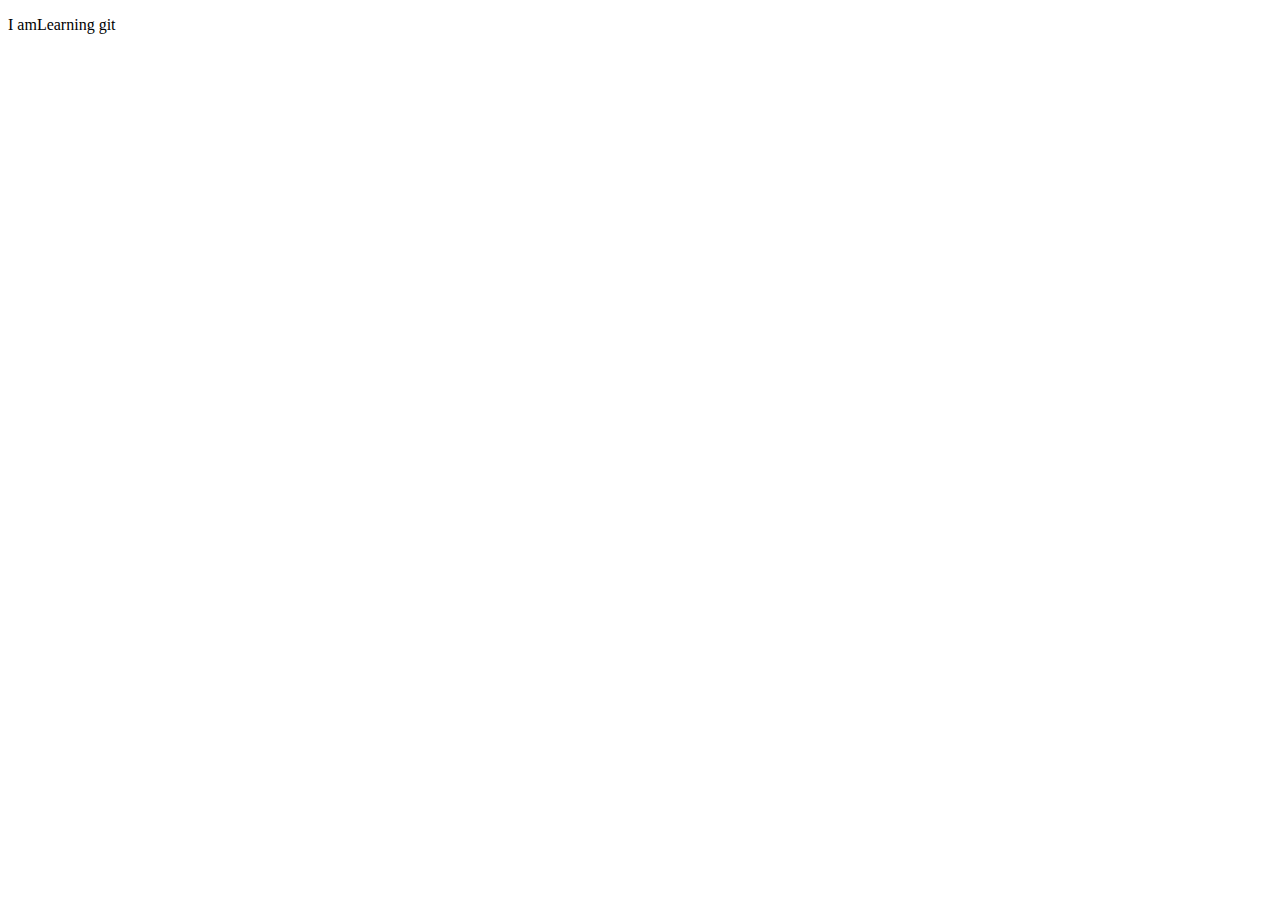
==== index.html @ 9e0a06a6 "get to learn git" ====
<!DOCTYPE html>
<html lang="en">
<head>
    <meta charset="UTF-8">
    <meta http-equiv="X-UA-Compatible" content="IE=edge">
    <meta name="viewport" content="width=device-width, initial-scale=1.0">
    <title>Learning git</title>
</head> 
<body>
    <p> I amLearning git</p>
</body>
</html>
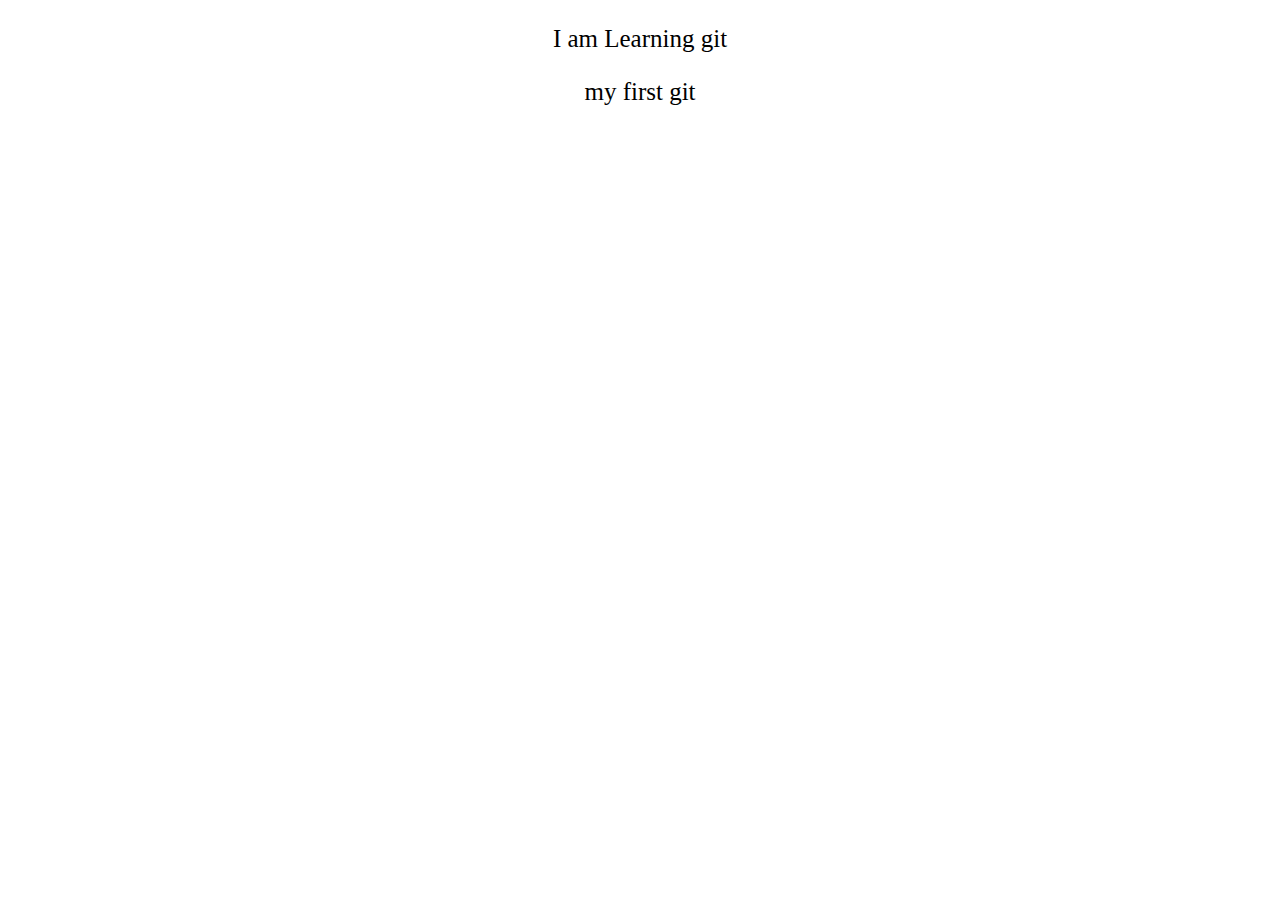
==== commit 03aa8117: "add login" ====
--- a/index.html
+++ b/index.html
@@ -5,8 +5,10 @@
     <meta http-equiv="X-UA-Compatible" content="IE=edge">
     <meta name="viewport" content="width=device-width, initial-scale=1.0">
     <title>Learning git</title>
+    <link rel="stylesheet" href="style.css">
 </head> 
 <body>
-    <p> I amLearning git</p>
+    <p> I am Learning git</p>
+    <p>my first git </p>
 </body>
 </html>
--- a/style.css
+++ b/style.css
@@ -0,0 +1,11 @@
+body{
+    margin:0%;
+    
+}
+p{
+    display: flex;
+    flex-direction: column;
+    align-items: center;
+    font-size: 25px;
+
+}